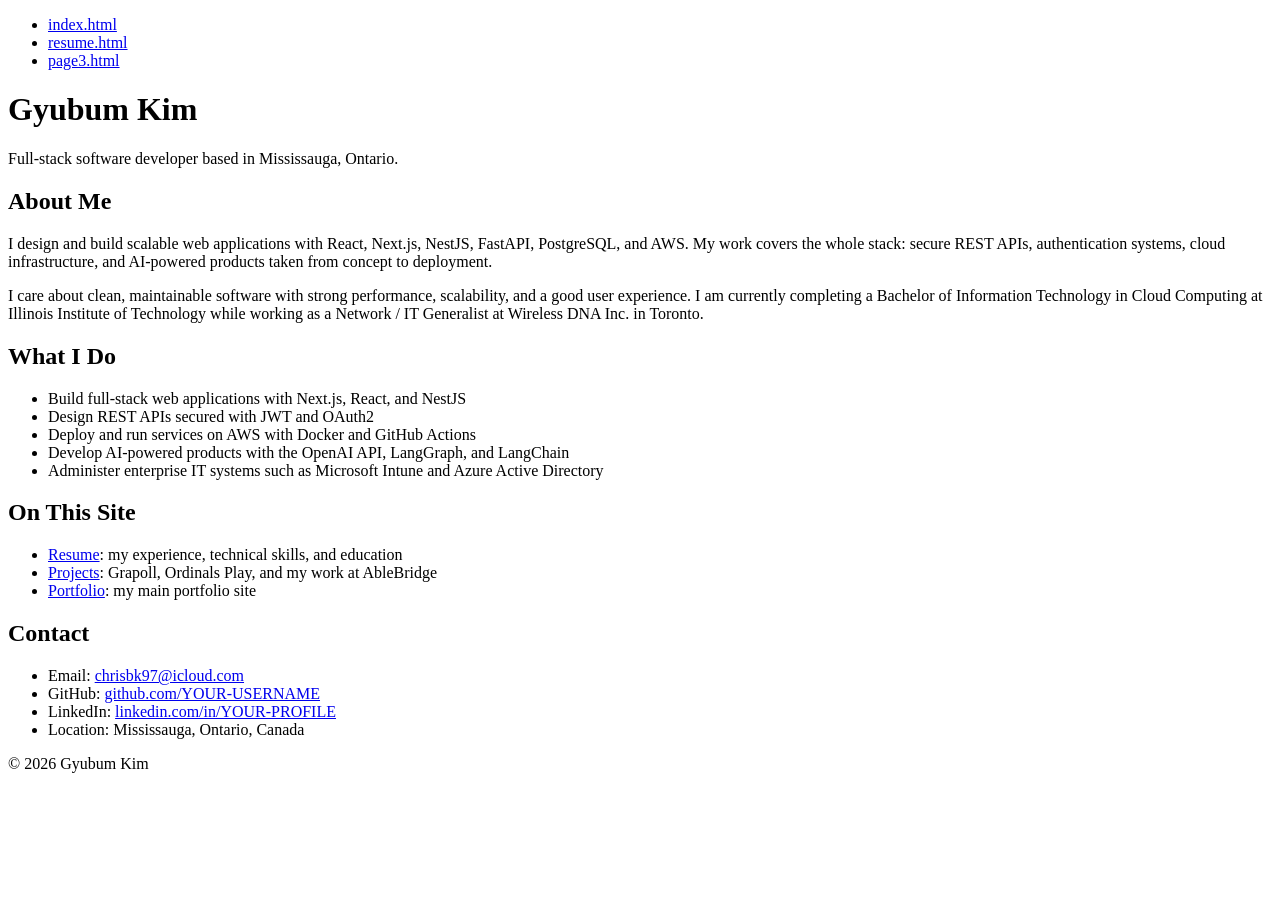
==== index.html @ b0034a3d "Copy Project 1 pages and images into Project 2 repository" ====
<!DOCTYPE html>
<html lang="en">
  <head>
    <meta charset="utf-8">
    <title>Gyubum Kim - Home</title>
  </head>
  <body>
    <header>
      <nav>
        <ul>
          <li><a href="index.html">index.html</a></li>
          <li><a href="resume.html">resume.html</a></li>
          <li><a href="page3.html">page3.html</a></li>
        </ul>
      </nav>
    </header>
    <main>
      <h1>Gyubum Kim</h1>
      <p>Full-stack software developer based in Mississauga, Ontario.</p>
      <section>
        <h2>About Me</h2>
        <p>I design and build scalable web applications with React, Next.js, NestJS, FastAPI, PostgreSQL, and AWS. My work covers the whole stack: secure REST APIs, authentication systems, cloud infrastructure, and AI-powered products taken from concept to deployment.</p>
        <p>I care about clean, maintainable software with strong performance, scalability, and a good user experience. I am currently completing a Bachelor of Information Technology in Cloud Computing at Illinois Institute of Technology while working as a Network / IT Generalist at Wireless DNA Inc. in Toronto.</p>
      </section>
      <section>
        <h2>What I Do</h2>
        <ul>
          <li>Build full-stack web applications with Next.js, React, and NestJS</li>
          <li>Design REST APIs secured with JWT and OAuth2</li>
          <li>Deploy and run services on AWS with Docker and GitHub Actions</li>
          <li>Develop AI-powered products with the OpenAI API, LangGraph, and LangChain</li>
          <li>Administer enterprise IT systems such as Microsoft Intune and Azure Active Directory</li>
        </ul>
      </section>
      <section>
        <h2>On This Site</h2>
        <ul>
          <li><a href="resume.html">Resume</a>: my experience, technical skills, and education</li>
          <li><a href="page3.html">Projects</a>: Grapoll, Ordinals Play, and my work at AbleBridge</li>
          <li><a href="https://www.torontovillain.com/">Portfolio</a>: my main portfolio site</li>
        </ul>
      </section>
      <section>
        <h2>Contact</h2>
        <ul>
          <li>Email: <a href="mailto:chrisbk97@icloud.com">chrisbk97@icloud.com</a></li>
          <li>GitHub: <a href="https://github.com/YOUR-USERNAME">github.com/YOUR-USERNAME</a></li>
          <li>LinkedIn: <a href="https://www.linkedin.com/in/YOUR-PROFILE">linkedin.com/in/YOUR-PROFILE</a></li>
          <li>Location: Mississauga, Ontario, Canada</li>
        </ul>
      </section>
    </main>
    <footer>
      <p>&copy; 2026 Gyubum Kim</p>
    </footer>
  </body>
</html>
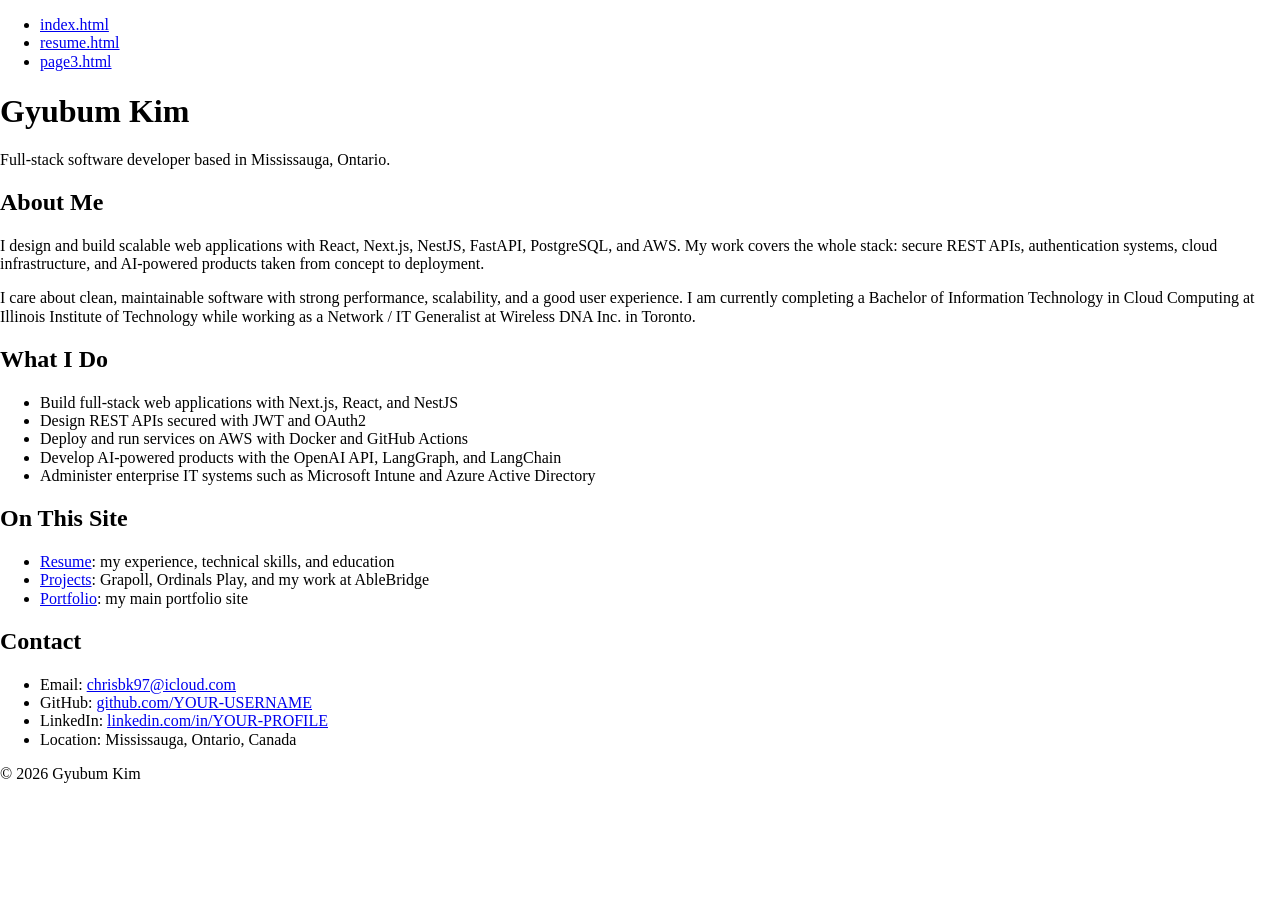
==== commit c93a6357: "Link Google font, reset, and stylesheet in head of all pages" ====
--- a/index.html
+++ b/index.html
@@ -2,7 +2,13 @@
 <html lang="en">
   <head>
     <meta charset="utf-8">
+    <meta name="viewport" content="width=device-width, initial-scale=1">
     <title>Gyubum Kim - Home</title>
+    <link rel="preconnect" href="https://fonts.googleapis.com">
+    <link rel="preconnect" href="https://fonts.gstatic.com" crossorigin>
+    <link rel="stylesheet" href="https://fonts.googleapis.com/css2?family=Chakra+Petch:wght@500;700&amp;display=swap">
+    <link rel="stylesheet" href="css/normalize.css">
+    <link rel="stylesheet" href="css/style.css">
   </head>
   <body>
     <header>
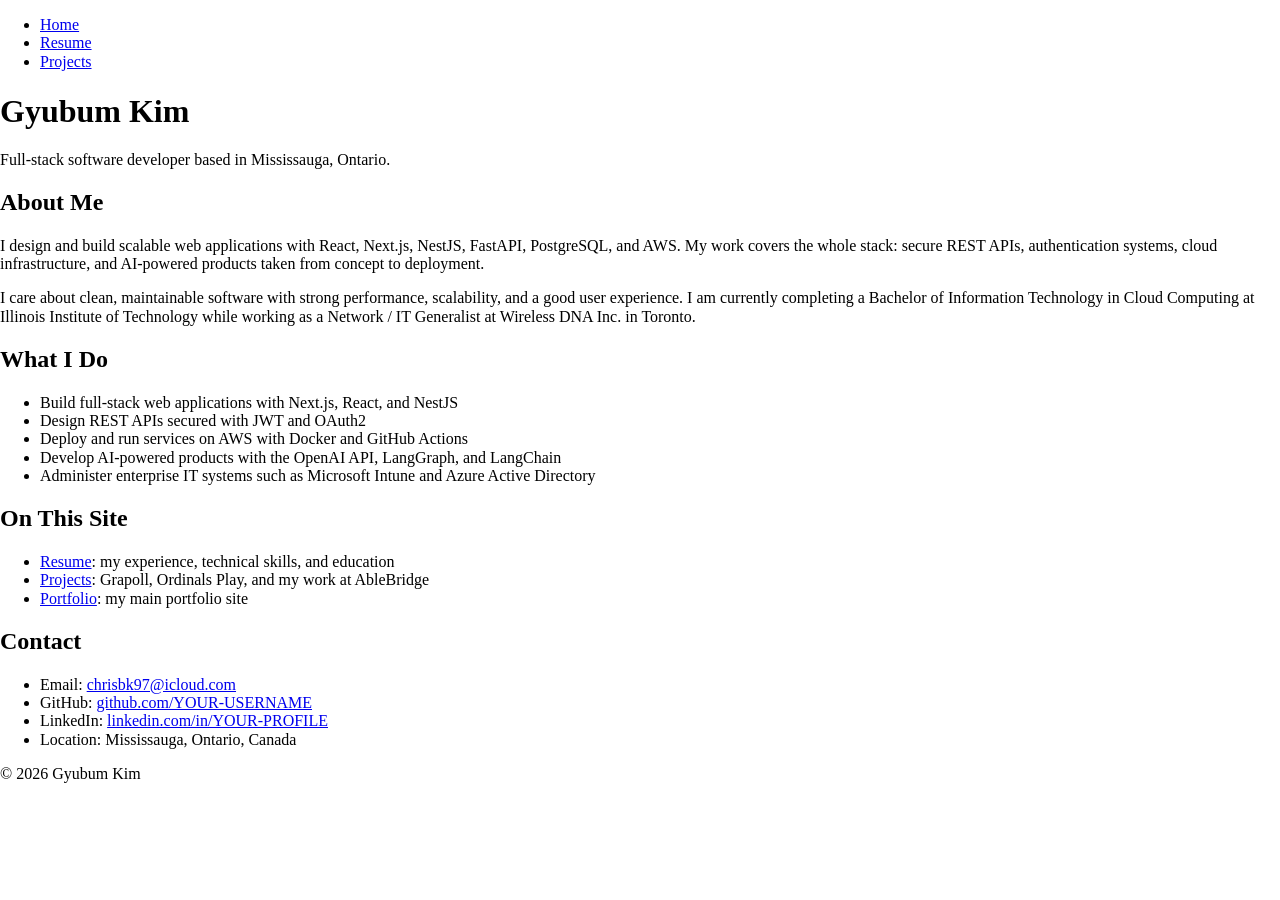
==== commit 621a962e: "Add body ids and nav classes to all pages" ====
--- a/index.html
+++ b/index.html
@@ -14,9 +14,9 @@
     <header>
       <nav>
         <ul>
-          <li><a href="index.html">index.html</a></li>
-          <li><a href="resume.html">resume.html</a></li>
-          <li><a href="page3.html">page3.html</a></li>
+          <li><a class="nav-home" href="index.html">Home</a></li>
+          <li><a class="nav-resume" href="resume.html">Resume</a></li>
+          <li><a class="nav-projects" href="page3.html">Projects</a></li>
         </ul>
       </nav>
     </header>
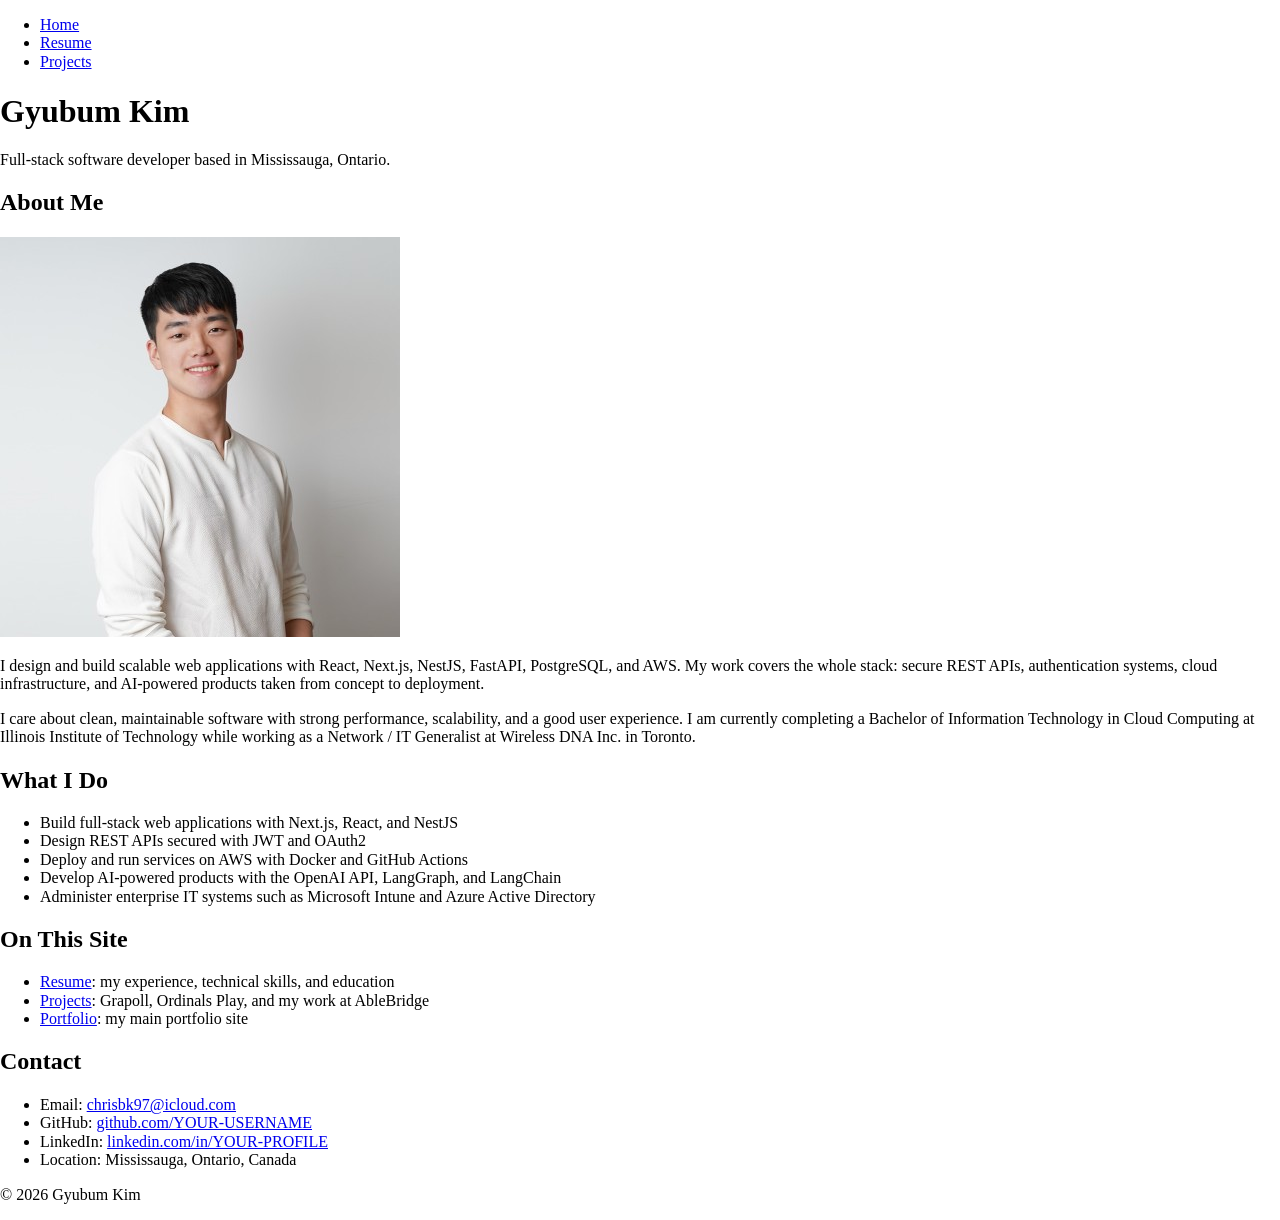
==== commit cef6e5cb: "Add body ids, nav classes, and wrapper div to all pages, Move site links and contact into aside on h" ====
--- a/index.html
+++ b/index.html
@@ -10,7 +10,7 @@
     <link rel="stylesheet" href="css/normalize.css">
     <link rel="stylesheet" href="css/style.css">
   </head>
-  <body>
+  <body id="home">
     <header>
       <nav>
         <ul>
@@ -22,9 +22,10 @@
     </header>
     <main>
       <h1>Gyubum Kim</h1>
-      <p>Full-stack software developer based in Mississauga, Ontario.</p>
+      <p class="tagline">Full-stack software developer based in Mississauga, Ontario.</p>
       <section>
         <h2>About Me</h2>
+        <img class="portrait" src="media/profile.jpg" alt="Portrait of Gyubum Kim">
         <p>I design and build scalable web applications with React, Next.js, NestJS, FastAPI, PostgreSQL, and AWS. My work covers the whole stack: secure REST APIs, authentication systems, cloud infrastructure, and AI-powered products taken from concept to deployment.</p>
         <p>I care about clean, maintainable software with strong performance, scalability, and a good user experience. I am currently completing a Bachelor of Information Technology in Cloud Computing at Illinois Institute of Technology while working as a Network / IT Generalist at Wireless DNA Inc. in Toronto.</p>
       </section>
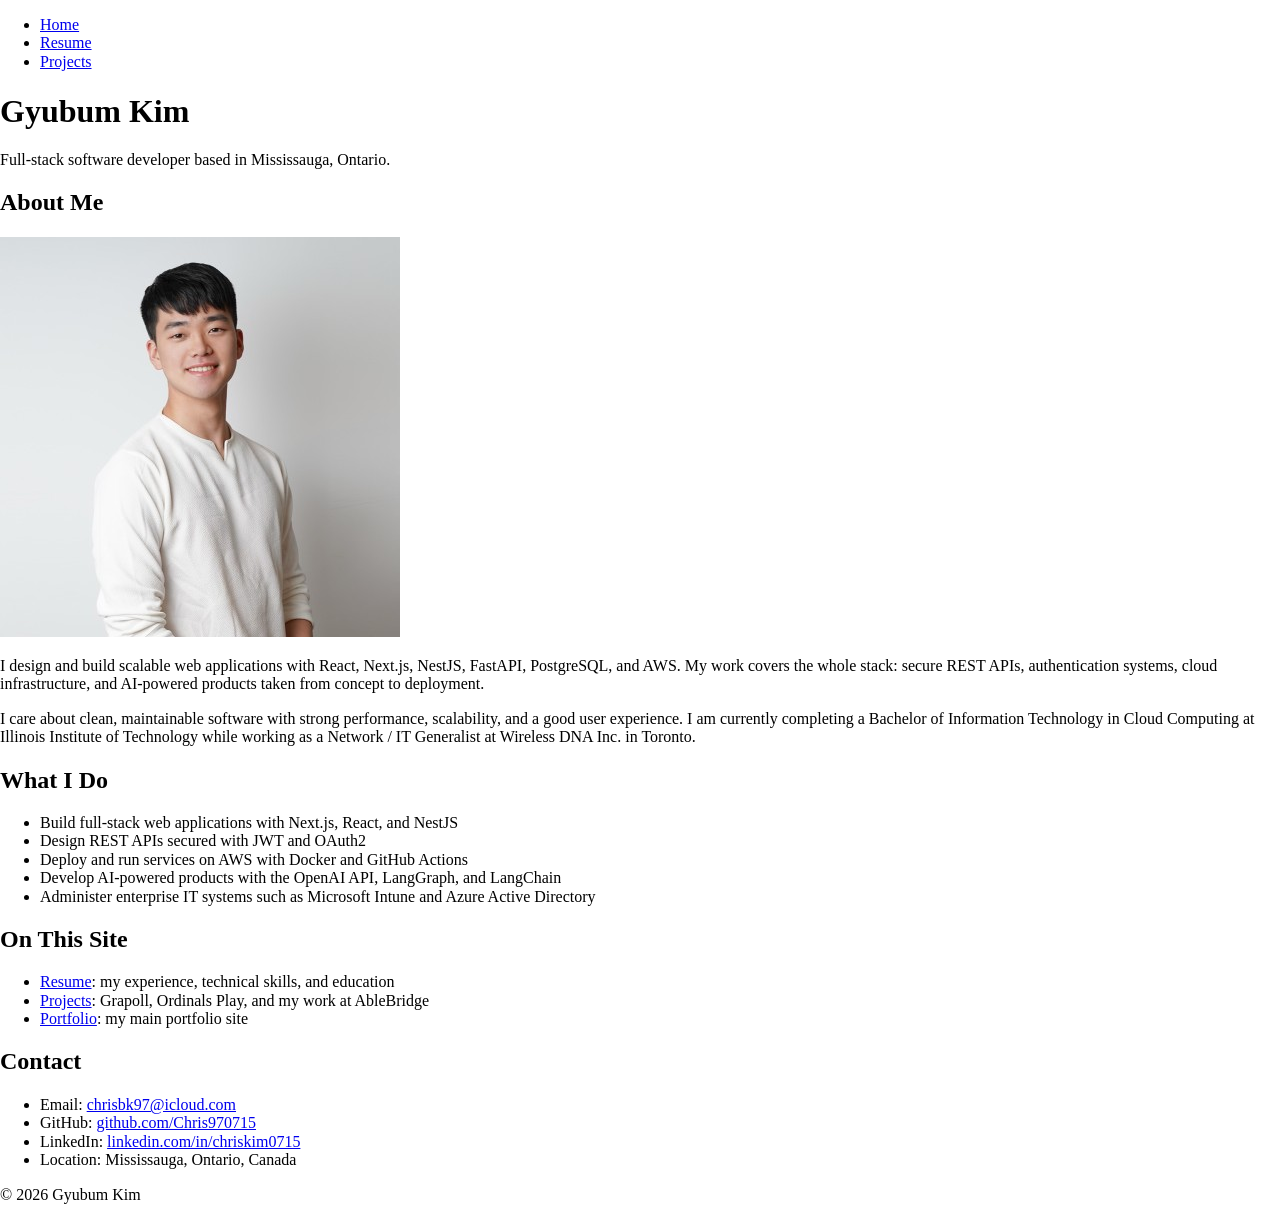
==== commit 84611bfb: "Fix resume article tags and move site links and contact into aside" ====
--- a/index.html
+++ b/index.html
@@ -20,43 +20,47 @@
         </ul>
       </nav>
     </header>
-    <main>
-      <h1>Gyubum Kim</h1>
-      <p class="tagline">Full-stack software developer based in Mississauga, Ontario.</p>
-      <section>
-        <h2>About Me</h2>
-        <img class="portrait" src="media/profile.jpg" alt="Portrait of Gyubum Kim">
-        <p>I design and build scalable web applications with React, Next.js, NestJS, FastAPI, PostgreSQL, and AWS. My work covers the whole stack: secure REST APIs, authentication systems, cloud infrastructure, and AI-powered products taken from concept to deployment.</p>
-        <p>I care about clean, maintainable software with strong performance, scalability, and a good user experience. I am currently completing a Bachelor of Information Technology in Cloud Computing at Illinois Institute of Technology while working as a Network / IT Generalist at Wireless DNA Inc. in Toronto.</p>
-      </section>
-      <section>
-        <h2>What I Do</h2>
-        <ul>
-          <li>Build full-stack web applications with Next.js, React, and NestJS</li>
-          <li>Design REST APIs secured with JWT and OAuth2</li>
-          <li>Deploy and run services on AWS with Docker and GitHub Actions</li>
-          <li>Develop AI-powered products with the OpenAI API, LangGraph, and LangChain</li>
-          <li>Administer enterprise IT systems such as Microsoft Intune and Azure Active Directory</li>
-        </ul>
-      </section>
-      <section>
-        <h2>On This Site</h2>
-        <ul>
-          <li><a href="resume.html">Resume</a>: my experience, technical skills, and education</li>
-          <li><a href="page3.html">Projects</a>: Grapoll, Ordinals Play, and my work at AbleBridge</li>
-          <li><a href="https://www.torontovillain.com/">Portfolio</a>: my main portfolio site</li>
-        </ul>
-      </section>
-      <section>
-        <h2>Contact</h2>
-        <ul>
-          <li>Email: <a href="mailto:chrisbk97@icloud.com">chrisbk97@icloud.com</a></li>
-          <li>GitHub: <a href="https://github.com/YOUR-USERNAME">github.com/YOUR-USERNAME</a></li>
-          <li>LinkedIn: <a href="https://www.linkedin.com/in/YOUR-PROFILE">linkedin.com/in/YOUR-PROFILE</a></li>
-          <li>Location: Mississauga, Ontario, Canada</li>
-        </ul>
-      </section>
-    </main>
+    <div class="wrapper">
+      <main>
+        <h1>Gyubum Kim</h1>
+        <p class="tagline">Full-stack software developer based in Mississauga, Ontario.</p>
+        <section>
+          <h2>About Me</h2>
+          <img class="portrait" src="media/profile.jpg" alt="Portrait of Gyubum Kim">
+          <p>I design and build scalable web applications with React, Next.js, NestJS, FastAPI, PostgreSQL, and AWS. My work covers the whole stack: secure REST APIs, authentication systems, cloud infrastructure, and AI-powered products taken from concept to deployment.</p>
+          <p>I care about clean, maintainable software with strong performance, scalability, and a good user experience. I am currently completing a Bachelor of Information Technology in Cloud Computing at Illinois Institute of Technology while working as a Network / IT Generalist at Wireless DNA Inc. in Toronto.</p>
+        </section>
+        <section>
+          <h2>What I Do</h2>
+          <ul>
+            <li>Build full-stack web applications with Next.js, React, and NestJS</li>
+            <li>Design REST APIs secured with JWT and OAuth2</li>
+            <li>Deploy and run services on AWS with Docker and GitHub Actions</li>
+            <li>Develop AI-powered products with the OpenAI API, LangGraph, and LangChain</li>
+            <li>Administer enterprise IT systems such as Microsoft Intune and Azure Active Directory</li>
+          </ul>
+        </section>
+      </main>
+      <aside>
+        <section>
+          <h2>On This Site</h2>
+          <ul>
+            <li><a href="resume.html">Resume</a>: my experience, technical skills, and education</li>
+            <li><a href="page3.html">Projects</a>: Grapoll, Ordinals Play, and my work at AbleBridge</li>
+            <li><a href="https://www.torontovillain.com/">Portfolio</a>: my main portfolio site</li>
+          </ul>
+        </section>
+        <section>
+          <h2>Contact</h2>
+          <ul>
+            <li>Email: <a href="mailto:chrisbk97@icloud.com">chrisbk97@icloud.com</a></li>
+            <li>GitHub: <a href="https://github.com/Chris970715">github.com/Chris970715</a></li>
+            <li>LinkedIn: <a href="https://www.linkedin.com/in/chriskim0715/">linkedin.com/in/chriskim0715</a></li>
+            <li>Location: Mississauga, Ontario, Canada</li>
+          </ul>
+        </section>
+      </aside>
+    </div>
     <footer>
       <p>&copy; 2026 Gyubum Kim</p>
     </footer>
